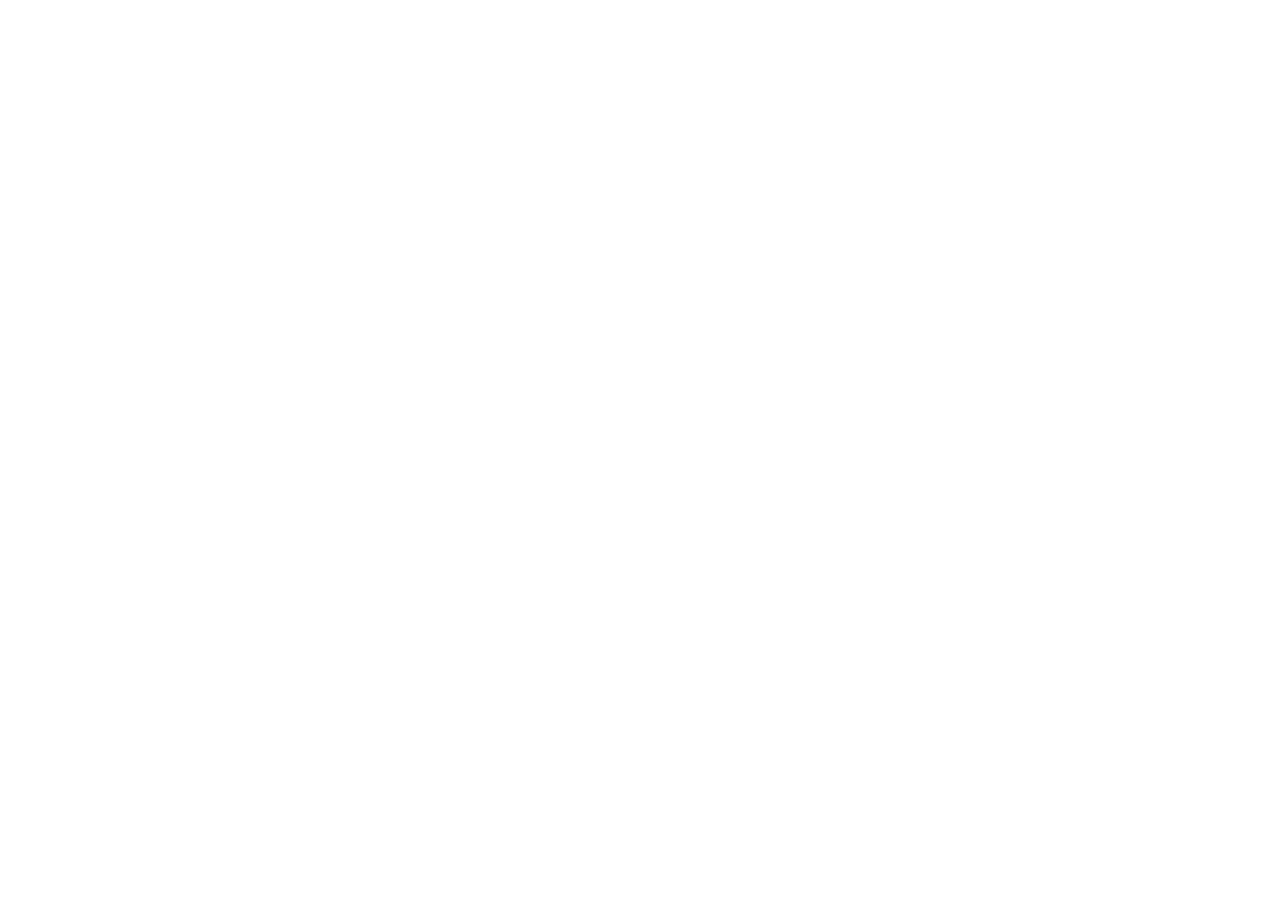
==== project.html @ 50c3172d "first commit" ====
<!DOCTYPE html>
<html lang="en">
<head>
    <meta charset="UTF-8">
    <meta http-equiv="X-UA-Compatible" content="IE=edge">
    <meta name="viewport" content="width=device-width, initial-scale=1.0">
    <title>DOM Manipulation P2</title>

    <!-- Global link -->
    <link rel="preconnect" href="https://fonts.googleapis.com">
<link rel="preconnect" href="https://fonts.gstatic.com" crossorigin>
<link href="https://fonts.googleapis.com/css2?family=Roboto&display=swap" rel="stylesheet">
<!-- Font awesome -->
<link rel="stylesheet" href="https://cdnjs.cloudflare.com/ajax/libs/font-awesome/6.4.0/css/all.min.css" integrity="sha512-iecdLmaskl7CVkqkXNQ/ZH/XLlvWZOJyj7Yy7tcenmpD1ypASozpmT/E0iPtmFIB46ZmdtAc9eNBvH0H/ZpiBw==" crossorigin="anonymous" referrerpolicy="no-referrer" />
</head>
<body>
    
</body>
</html>
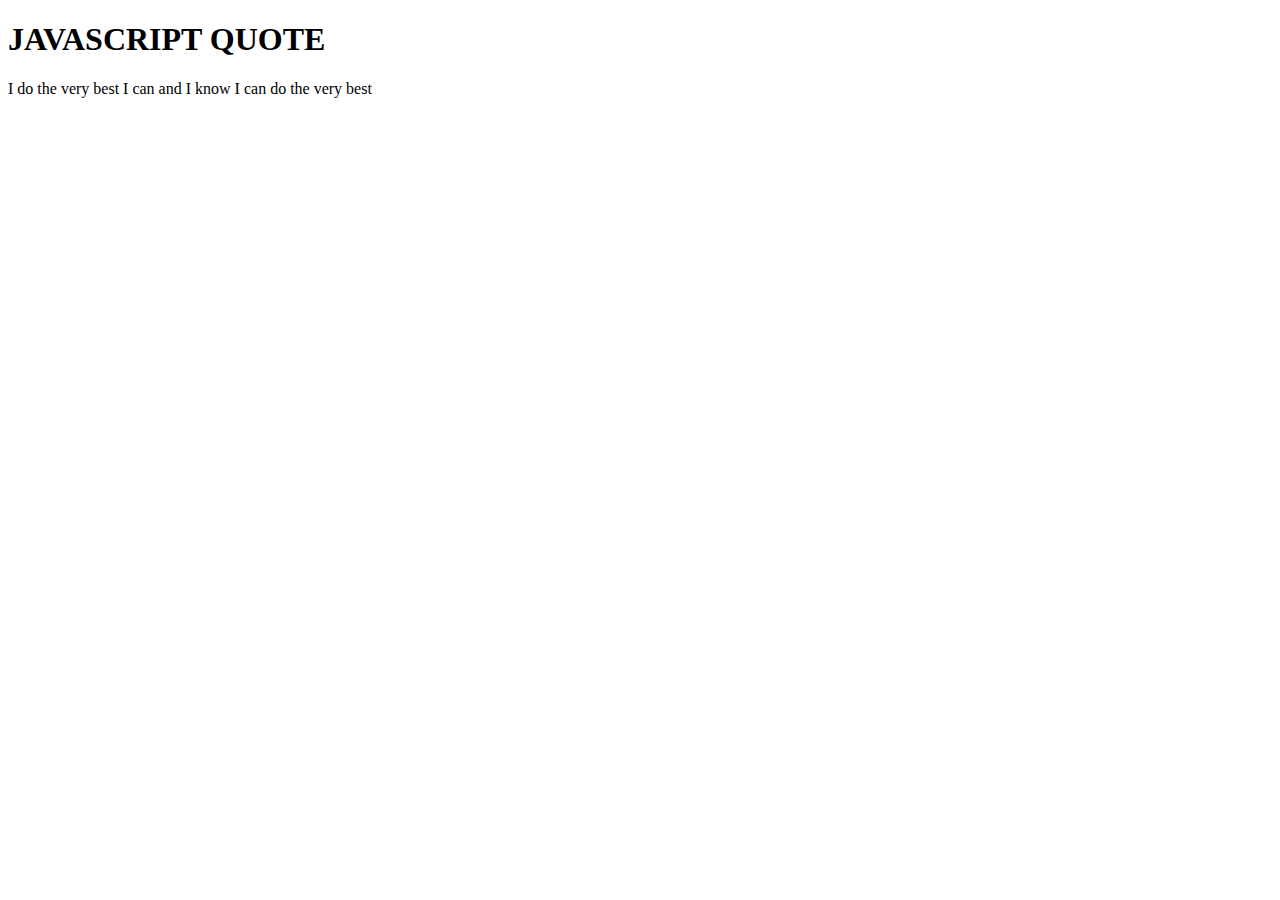
==== commit cbe8b829: "Added div class person" ====
--- a/project.html
+++ b/project.html
@@ -14,6 +14,16 @@
 <link rel="stylesheet" href="https://cdnjs.cloudflare.com/ajax/libs/font-awesome/6.4.0/css/all.min.css" integrity="sha512-iecdLmaskl7CVkqkXNQ/ZH/XLlvWZOJyj7Yy7tcenmpD1ypASozpmT/E0iPtmFIB46ZmdtAc9eNBvH0H/ZpiBw==" crossorigin="anonymous" referrerpolicy="no-referrer" />
 </head>
 <body>
-    
+    <div class="container">
+        <div class="header">
+            <h1>JAVASCRIPT QUOTE</h1>
+        </div>
+        <div class="main-content">
+            <div class="text-area">
+                <span class="quote">I do the very best I can and I know I can do the very best </span>
+
+            </div>
+        </div>
+    </div>
 </body>
 </html>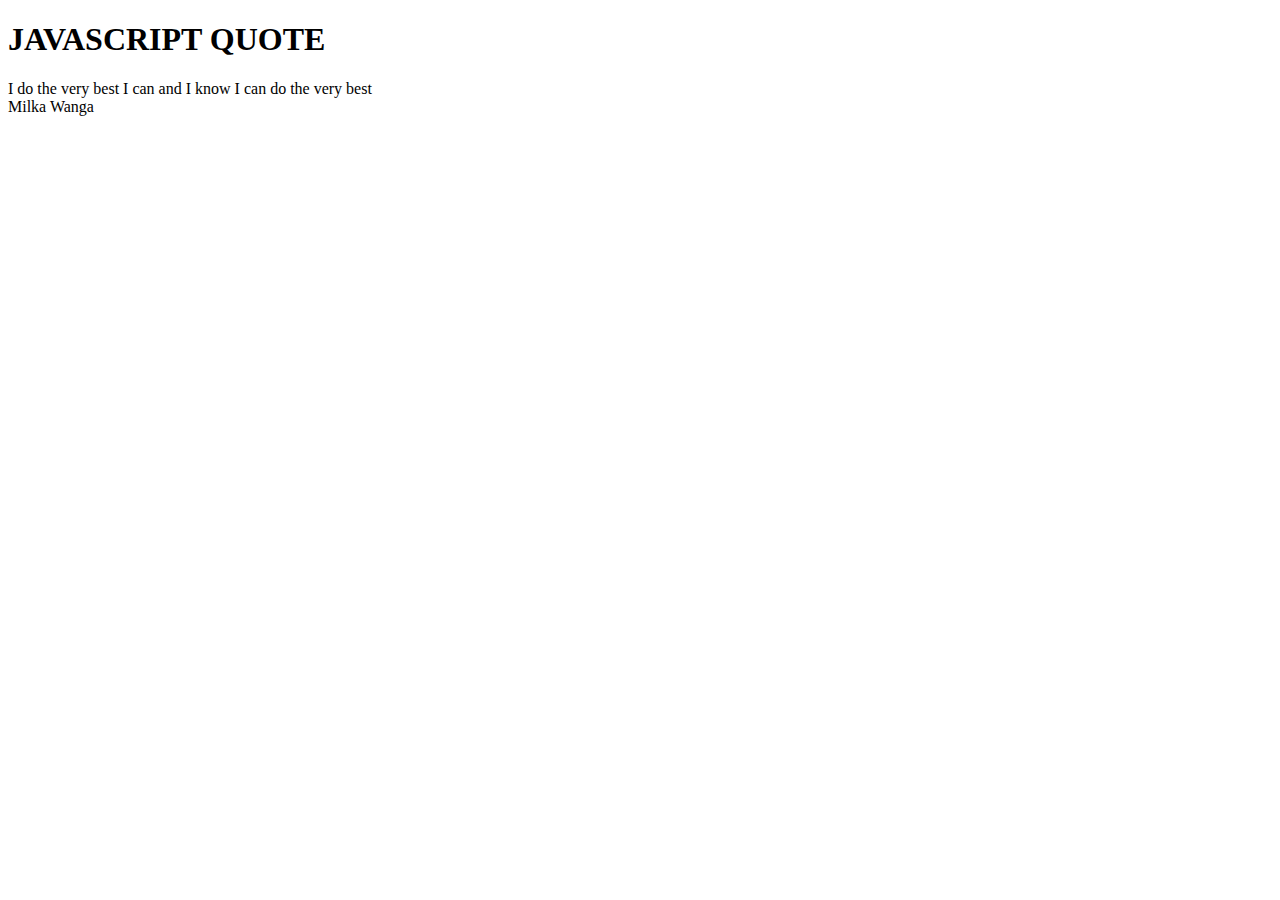
==== commit 4272139d: "Added div class person" ====
--- a/project.html
+++ b/project.html
@@ -23,6 +23,7 @@
                 <span class="quote">I do the very best I can and I know I can do the very best </span>
 
             </div>
+            <div class="person">Milka Wanga</div>
         </div>
     </div>
 </body>
